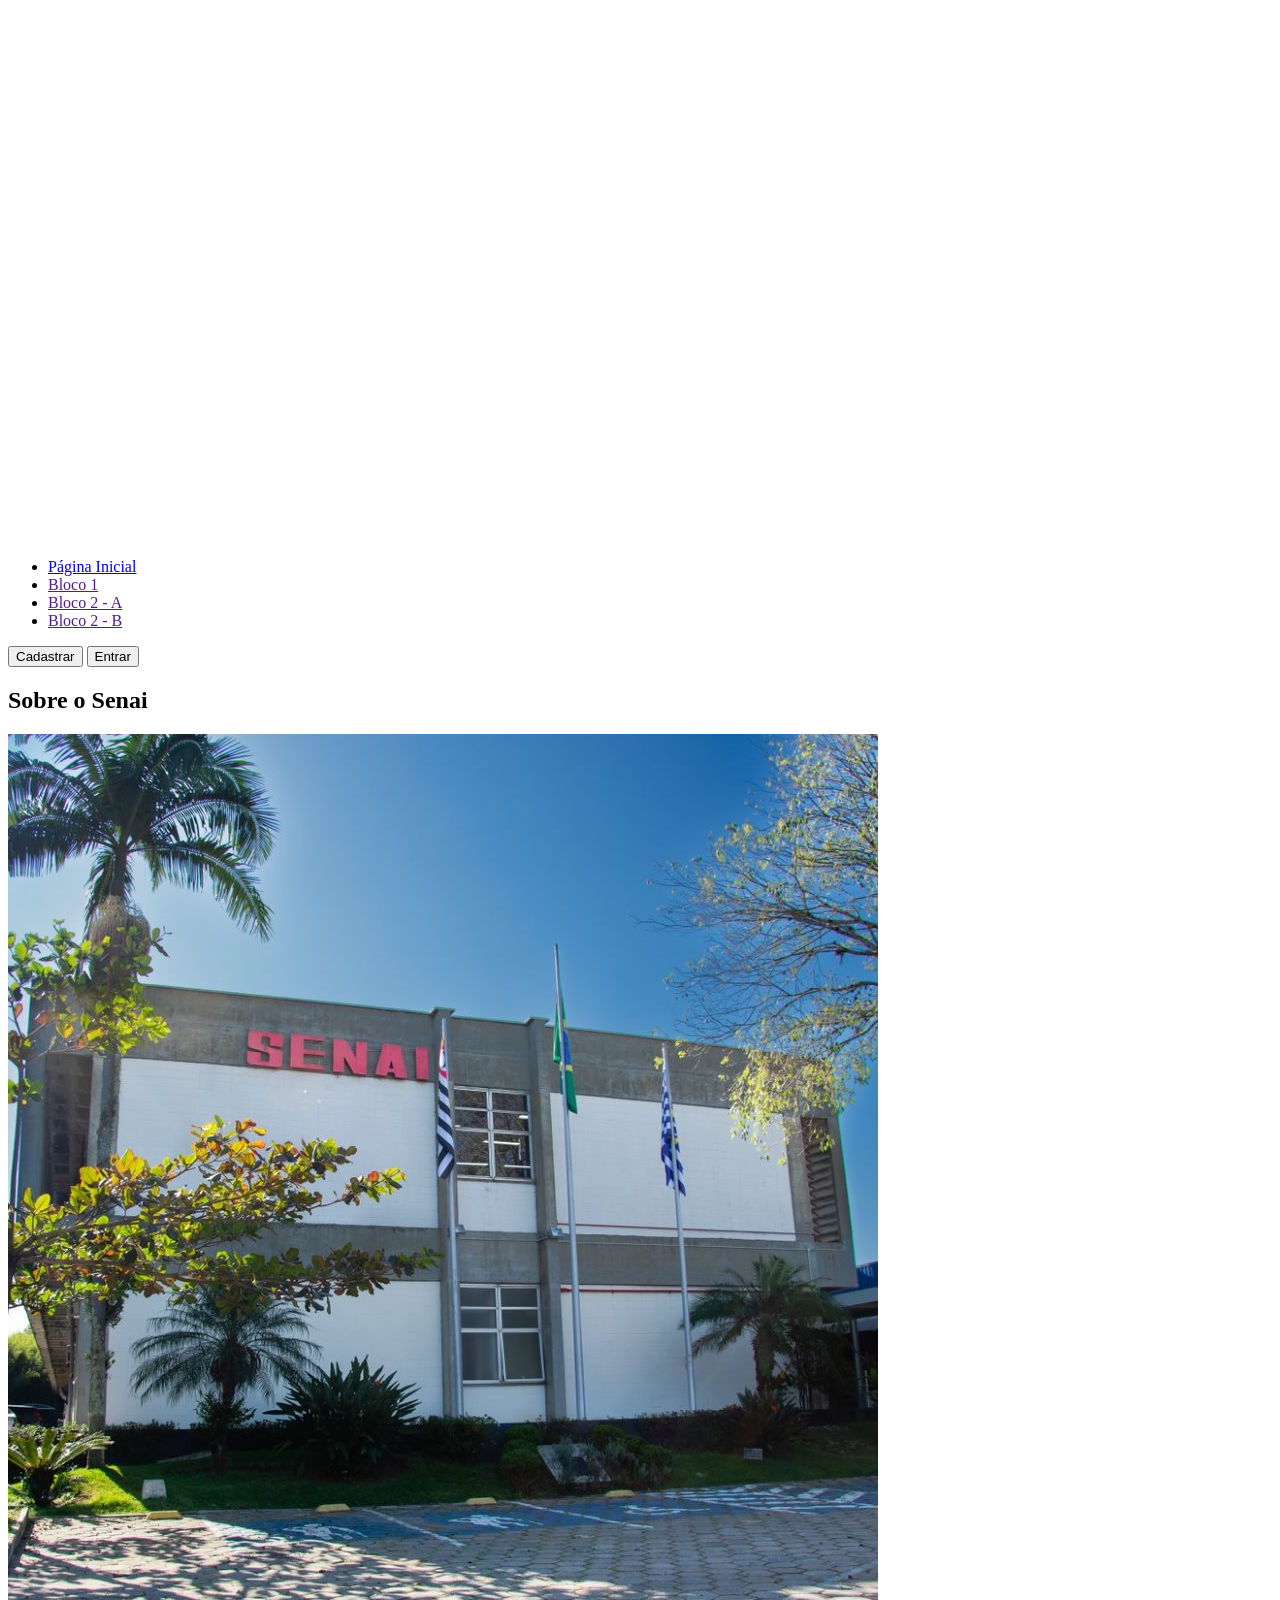
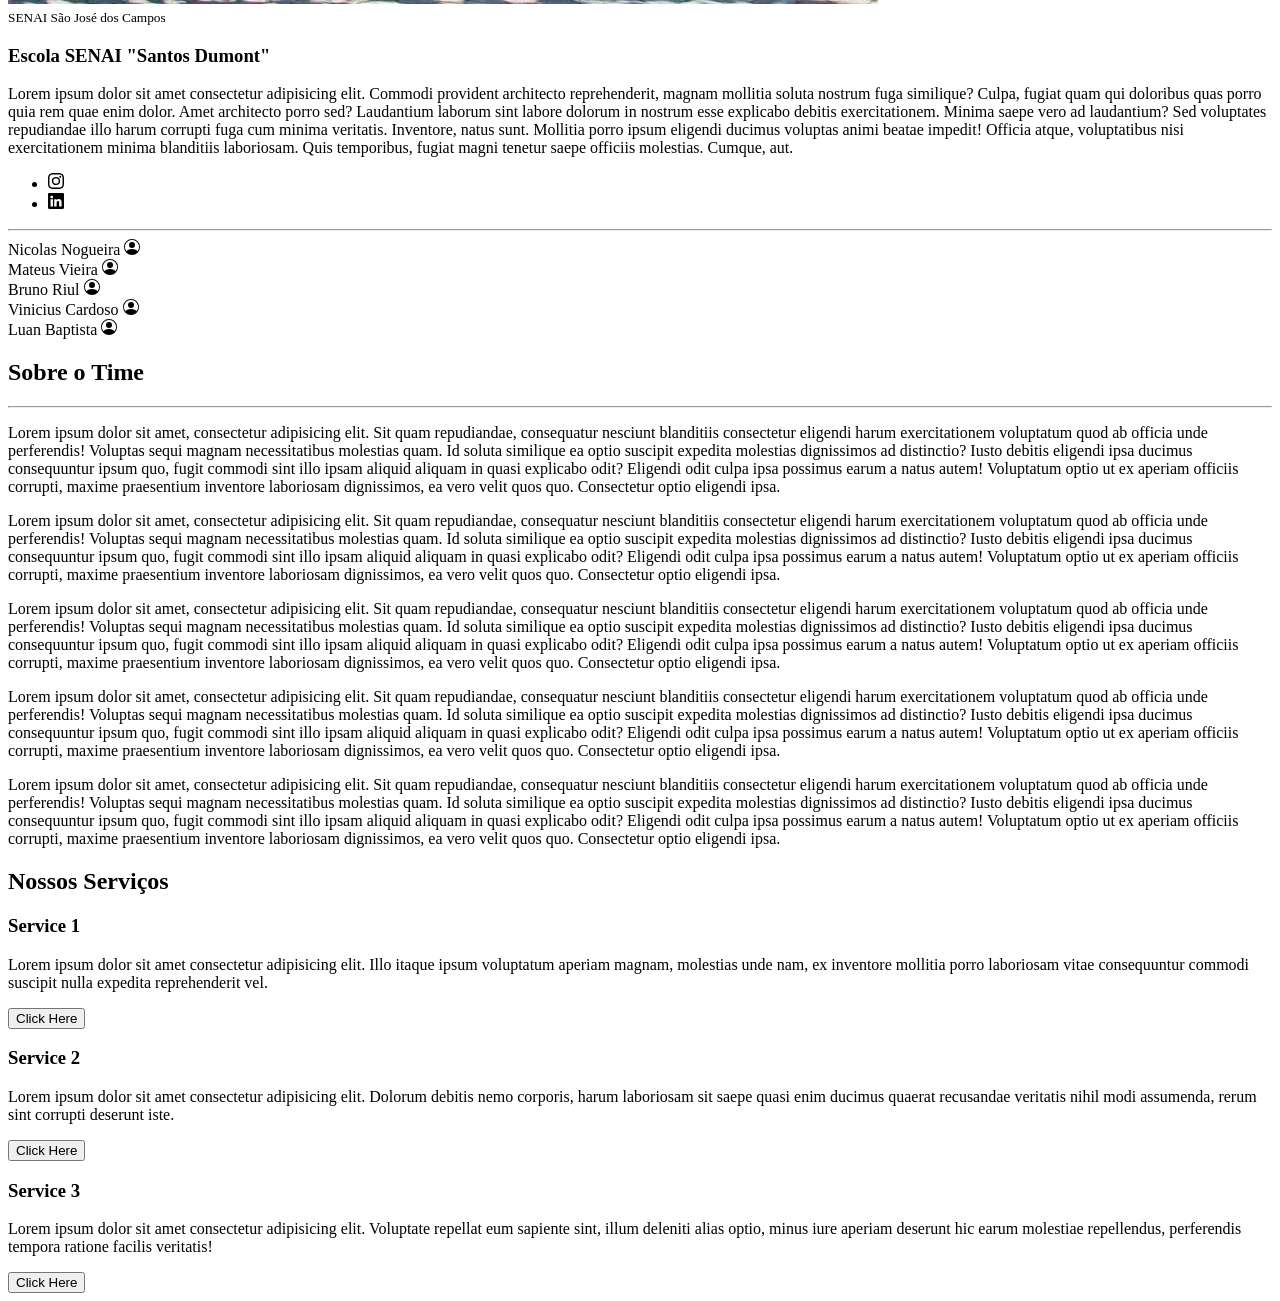
==== about.html @ b99c722b "Término da estrutura em html da página about us e index" ====
<!DOCTYPE html>
<html lang="pt-br">
<head>
    <meta charset="UTF-8">
    <meta name="viewport" content="width=device-width, initial-scale=1.0">
    <title>Sobre Nós | Inova Senai</title>
    <!-- <link rel="stylesheet" href="./assets/css/style.css"> -->
</head>
<body>
    <header>
        <div>
            <a href="./index.html">
                <img class="logo" src="./assets/img/logo_senai_branca.png" alt="logo do SENAI" title="logo do SENAI">
            </a>
        </div>
        <div>
            <ul>
                <li>
                    <a href="./index.html">Página Inicial</a>
                </li>
                <li>
                    <a href="">Bloco 1</a>
                </li>
                <li>
                    <a href="">Bloco 2 - A</a>
                </li>
                <li>
                    <a href="">Bloco 2 - B</a>
                </li>
            </ul>
        </div>
        <div>
            <button class="btn" id="cadastro">Cadastrar</button>
            <button class="btn" id="login">Entrar</button>
        </div>
    </header>
    <main>
        <section class="about">
            <div class="about-senai">
                <h2>Sobre o Senai</h2>
                <img src="./assets/img/senai.avif" alt="foto da estrutura da Escola SENAI SJC" title="foto da estrutura da Escola SENAI SJC">
            </div>
            <div class="about-content">
                <small>SENAI São José dos Campos</small>
                <h3>Escola SENAI "Santos Dumont"</h3>
                <p>Lorem ipsum dolor sit amet consectetur adipisicing elit. Commodi provident architecto reprehenderit, magnam mollitia soluta nostrum fuga similique? Culpa, fugiat quam qui doloribus quas porro quia rem quae enim dolor.
                Amet architecto porro sed? Laudantium laborum sint labore dolorum in nostrum esse explicabo debitis exercitationem. Minima saepe vero ad laudantium? Sed voluptates repudiandae illo harum corrupti fuga cum minima veritatis.
                Inventore, natus sunt. Mollitia porro ipsum eligendi ducimus voluptas animi beatae impedit! Officia atque, voluptatibus nisi exercitationem minima blanditiis laboriosam. Quis temporibus, fugiat magni tenetur saepe officiis molestias. Cumque, aut.</p>
                <div>
                    <ul>
                        <li>
                            <a href="https://www.instagram.com/senaisjc">
                                <img src="./assets/img/icons/instagram.svg" alt="link para o instagram do SENAI SJC">
                            </a>
                        </li>
                        <li>
                            <a href="">
                                <img src="./assets/img/icons/linkedin.svg" alt="link para o LinkedIn do SENAI SJC">
                            </a>
                        </li>
                    </ul>
                </div>
            </div>
        </section>
        <hr>    
        <section class="team">
            <div class="team-content">
                <div class="team-member">
                    <span class="team-name">Nicolas Nogueira</span>
                    <img src="./assets/img/icons/user.svg" class="team-photo" alt="foto do membro de time" title="Nicolas Nogueira">
                </div>
                <div class="team-member">
                    <span class="team-name">Mateus Vieira</span>
                    <img src="./assets/img/icons/user.svg" alt="foto do membro de time" title="Mateus Vieira" class="team-photo">
                </div>
                <div class="team-member">
                    <span class="team-name">Bruno Riul</span>
                    <img src="./assets/img/icons/user.svg" alt="foto do membro de time" title="Bruno Riul" class="team-photo">
                </div>
                <div class="team-member">
                    <span class="team-name">Vinicius Cardoso</span>
                    <img src="./assets/img/icons/user.svg" alt="foto do membro de time" title="Vinicius" class="team-photo">
                </div>
                <div class="team-member">
                    <span class="team-name">Luan Baptista</span>
                    <img src="./assets/img/icons/user.svg" alt="foto do membro de time" title="Luan Baptista" class="team-photo">
                </div>
            </div>
            <div>
                <h2>Sobre o Time</h2>
                <hr>
                <p>Lorem ipsum dolor sit amet, consectetur adipisicing elit. Sit quam repudiandae, consequatur nesciunt blanditiis consectetur eligendi harum exercitationem voluptatum quod ab officia unde perferendis! Voluptas sequi magnam necessitatibus molestias quam.
                Id soluta similique ea optio suscipit expedita molestias dignissimos ad distinctio? Iusto debitis eligendi ipsa ducimus consequuntur ipsum quo, fugit commodi sint illo ipsam aliquid aliquam in quasi explicabo odit?
                Eligendi odit culpa ipsa possimus earum a natus autem! Voluptatum optio ut ex aperiam officiis corrupti, maxime praesentium inventore laboriosam dignissimos, ea vero velit quos quo. Consectetur optio eligendi ipsa.</p>
                <p>Lorem ipsum dolor sit amet, consectetur adipisicing elit. Sit quam repudiandae, consequatur nesciunt blanditiis consectetur eligendi harum exercitationem voluptatum quod ab officia unde perferendis! Voluptas sequi magnam necessitatibus molestias quam.
                Id soluta similique ea optio suscipit expedita molestias dignissimos ad distinctio? Iusto debitis eligendi ipsa ducimus consequuntur ipsum quo, fugit commodi sint illo ipsam aliquid aliquam in quasi explicabo odit?
                Eligendi odit culpa ipsa possimus earum a natus autem! Voluptatum optio ut ex aperiam officiis corrupti, maxime praesentium inventore laboriosam dignissimos, ea vero velit quos quo. Consectetur optio eligendi ipsa.</p>
                <p>Lorem ipsum dolor sit amet, consectetur adipisicing elit. Sit quam repudiandae, consequatur nesciunt blanditiis consectetur eligendi harum exercitationem voluptatum quod ab officia unde perferendis! Voluptas sequi magnam necessitatibus molestias quam.
                Id soluta similique ea optio suscipit expedita molestias dignissimos ad distinctio? Iusto debitis eligendi ipsa ducimus consequuntur ipsum quo, fugit commodi sint illo ipsam aliquid aliquam in quasi explicabo odit?
                Eligendi odit culpa ipsa possimus earum a natus autem! Voluptatum optio ut ex aperiam officiis corrupti, maxime praesentium inventore laboriosam dignissimos, ea vero velit quos quo. Consectetur optio eligendi ipsa.</p>
                <p>Lorem ipsum dolor sit amet, consectetur adipisicing elit. Sit quam repudiandae, consequatur nesciunt blanditiis consectetur eligendi harum exercitationem voluptatum quod ab officia unde perferendis! Voluptas sequi magnam necessitatibus molestias quam.
                Id soluta similique ea optio suscipit expedita molestias dignissimos ad distinctio? Iusto debitis eligendi ipsa ducimus consequuntur ipsum quo, fugit commodi sint illo ipsam aliquid aliquam in quasi explicabo odit?
                Eligendi odit culpa ipsa possimus earum a natus autem! Voluptatum optio ut ex aperiam officiis corrupti, maxime praesentium inventore laboriosam dignissimos, ea vero velit quos quo. Consectetur optio eligendi ipsa.</p>
                <p>Lorem ipsum dolor sit amet, consectetur adipisicing elit. Sit quam repudiandae, consequatur nesciunt blanditiis consectetur eligendi harum exercitationem voluptatum quod ab officia unde perferendis! Voluptas sequi magnam necessitatibus molestias quam.
                Id soluta similique ea optio suscipit expedita molestias dignissimos ad distinctio? Iusto debitis eligendi ipsa ducimus consequuntur ipsum quo, fugit commodi sint illo ipsam aliquid aliquam in quasi explicabo odit?
                Eligendi odit culpa ipsa possimus earum a natus autem! Voluptatum optio ut ex aperiam officiis corrupti, maxime praesentium inventore laboriosam dignissimos, ea vero velit quos quo. Consectetur optio eligendi ipsa.</p>
            </div>
        </section>
        <section class="">
            <h2>Nossos Serviços</h2>
            <div>
                <h3>Service 1</h3>
                <p>Lorem ipsum dolor sit amet consectetur adipisicing elit. Illo itaque ipsum voluptatum aperiam magnam, molestias unde nam, ex inventore mollitia porro laboriosam vitae consequuntur commodi suscipit nulla expedita reprehenderit vel.</p>
                <button>Click Here</button>
            </div>
            <div>
                <h3>Service 2</h3>
                <p>Lorem ipsum dolor sit amet consectetur adipisicing elit. Dolorum debitis nemo corporis, harum laboriosam sit saepe quasi enim ducimus quaerat recusandae veritatis nihil modi assumenda, rerum sint corrupti deserunt iste.</p>
                <button>Click Here</button>
            </div>
            <div>
                <h3>Service 3</h3>
                <p>Lorem ipsum dolor sit amet consectetur adipisicing elit. Voluptate repellat eum sapiente sint, illum deleniti alias optio, minus iure aperiam deserunt hic earum molestiae repellendus, perferendis tempora ratione facilis veritatis!</p>
                <button>Click Here</button>
            </div>
        </section>
    </main>
    <footer>

    </footer>
</body>
</html>
---- assets/css/style.css ----
@import url('./reset.css');
@import url('./header.css');
@import url('./about.css')
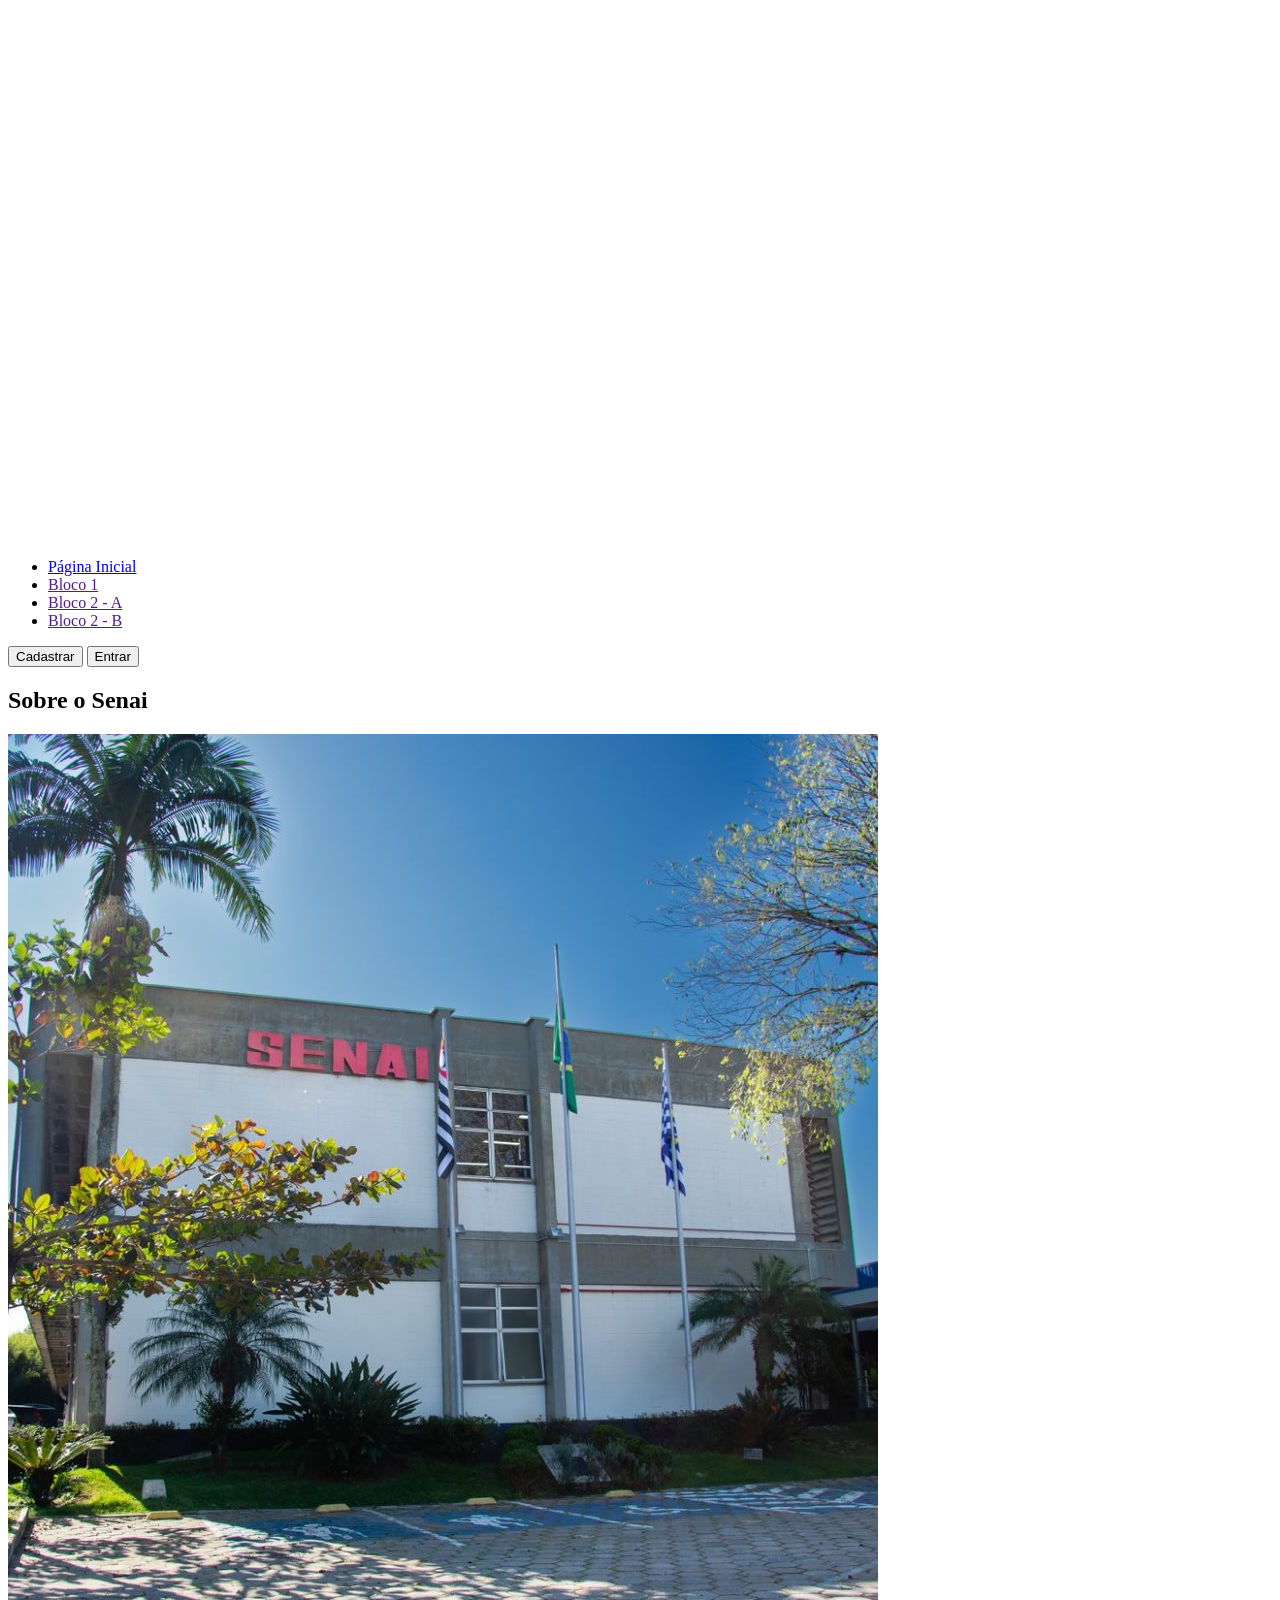
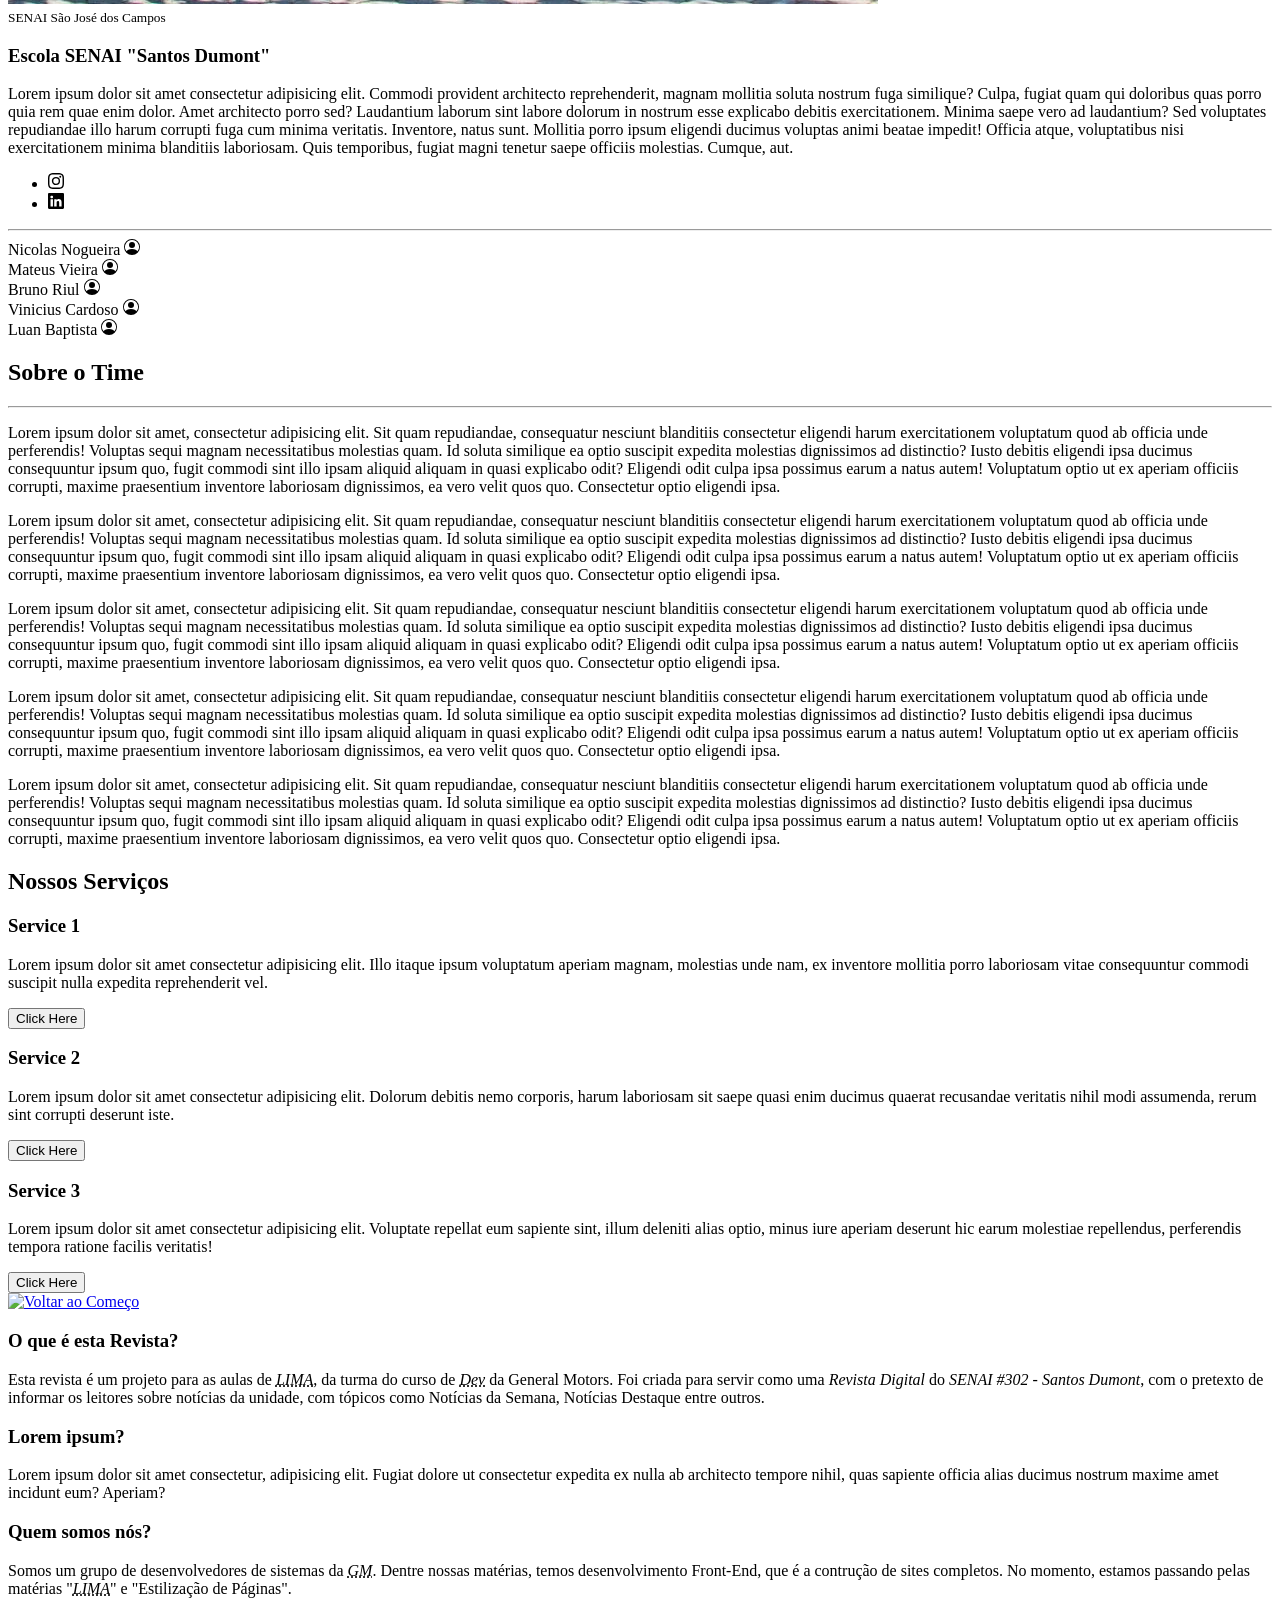
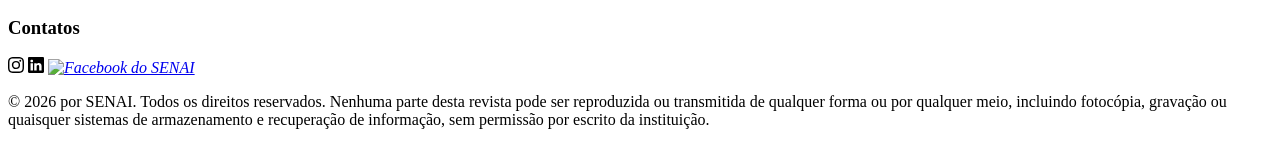
==== commit 4373c24a: "Adição do footer em todas as páginas já produzidas" ====
--- a/about.html
+++ b/about.html
@@ -126,7 +126,49 @@
         </section>
     </main>
     <footer>
+        <!-- Teste de Footer -->
+        <div class="footer_content" id="conteudo_footer">
+            <!-- Logo -->
+            <div class="logo" id="footer_logo">
+                <a href="https://www.sp.senai.br/unidade/saojosedoscampos/" target="_blank">
+                        <img src="./assets/img/logo_senai_nova.png" alt="Voltar ao Começo">
+                </a>
+            </div>
+            <!-- EXplicação -->
+            <div class="footer_explicacao" id="explicacao">
+                <div class="footer_explicacao_area" id="oq_e_revista">
+                    <h3>O que é esta Revista?</h3>
+                <p>Esta revista é um projeto para as aulas de
+                    <dfn><abbr title="Linguagens de Marcação">LIMA</abbr></dfn>, da turma do curso de <dfn><abbr title="Desenvolvimento de Sistemas">Dev</abbr></dfn> da General Motors. Foi criada para servir como uma <i>Revista Digital</i> do <i>SENAI #302 - Santos Dumont</i>, com o pretexto de informar os leitores sobre notícias da unidade, com tópicos como Notícias da Semana, Notícias Destaque entre outros.
+                </p>
+                </div>
+                <div class="footer_explicacao_area" id="lorem">
+                    <h3>
+                    Lorem ipsum?
+                    </h3>
+                    <p>Lorem ipsum dolor sit amet consectetur, adipisicing elit. Fugiat dolore ut consectetur expedita ex nulla ab architecto tempore nihil, quas sapiente officia alias ducimus nostrum maxime amet incidunt eum? Aperiam?</p>
+                </div>
+            </div>
+            <!-- Quem Somos?? -->
+            <div class="footer_sobre_nos" id="sobre_nos">
+                <div class="footer_sobre_nos_area" id="quem_somos">
+                    <h3>Quem somos nós?</h3>
+                    <p>Somos um grupo de desenvolvedores de sistemas da <dfn><abbr title="General Motors">GM</abbr></dfn>. Dentre nossas matérias, temos desenvolvimento Front-End, que é a contrução de sites completos. No momento, estamos passando pelas matérias "<dfn><abbr title="Linguagens de Marcação">LIMA</abbr></dfn>" e "Estilização de Páginas".</p> 
+                </div>              
+                <div class="footer_sobre_nos_area" id="contatos">
+                    <h3>Contatos</h3></a>
+                    <address>
+                        <a href="https://www.instagram.com/senaisjc/" target="_blank"><img id="img_insta" src="./assets/img/icons/instagram.svg" alt="Rede Social Principal do SENAI"></a>
+                        <a href="https://www.linkedin.com/company/senai-nacional/?originalSubdomain=br" target="_blank"><img id="img_linkedin" src="./assets/img/icons/linkedin.svg" alt="Linkedin do SENAI"></a>
+                        <a href="https://www.facebook.com/senaisp.sjcampos/" target="_blank"><img src="./assets/img/icons/facebok.svg" alt="Facebook do SENAI"></a>
+                    </address>
+                </div>
+            </div>
+        </div>
 
+        <div class="footer_direitos_reservados" id="direitos_reservados">
+                <p>© 2026 por SENAI. Todos os direitos reservados. Nenhuma parte desta revista pode ser reproduzida ou transmitida de qualquer forma ou por qualquer meio, incluindo fotocópia, gravação ou quaisquer sistemas de armazenamento e recuperação de informação, sem permissão por escrito da instituição.</p>
+        </div>
     </footer>
 </body>
 </html>
--- a/assets/css/style.css
+++ b/assets/css/style.css
@@ -1,4 +1,8 @@
 @import url('./reset.css');
 @import url('./header.css');
-@import url('./about.css')
+@import url('./about.css');
+@import url('./contatos.css');
 
+body{
+    background-color: gray;
+}
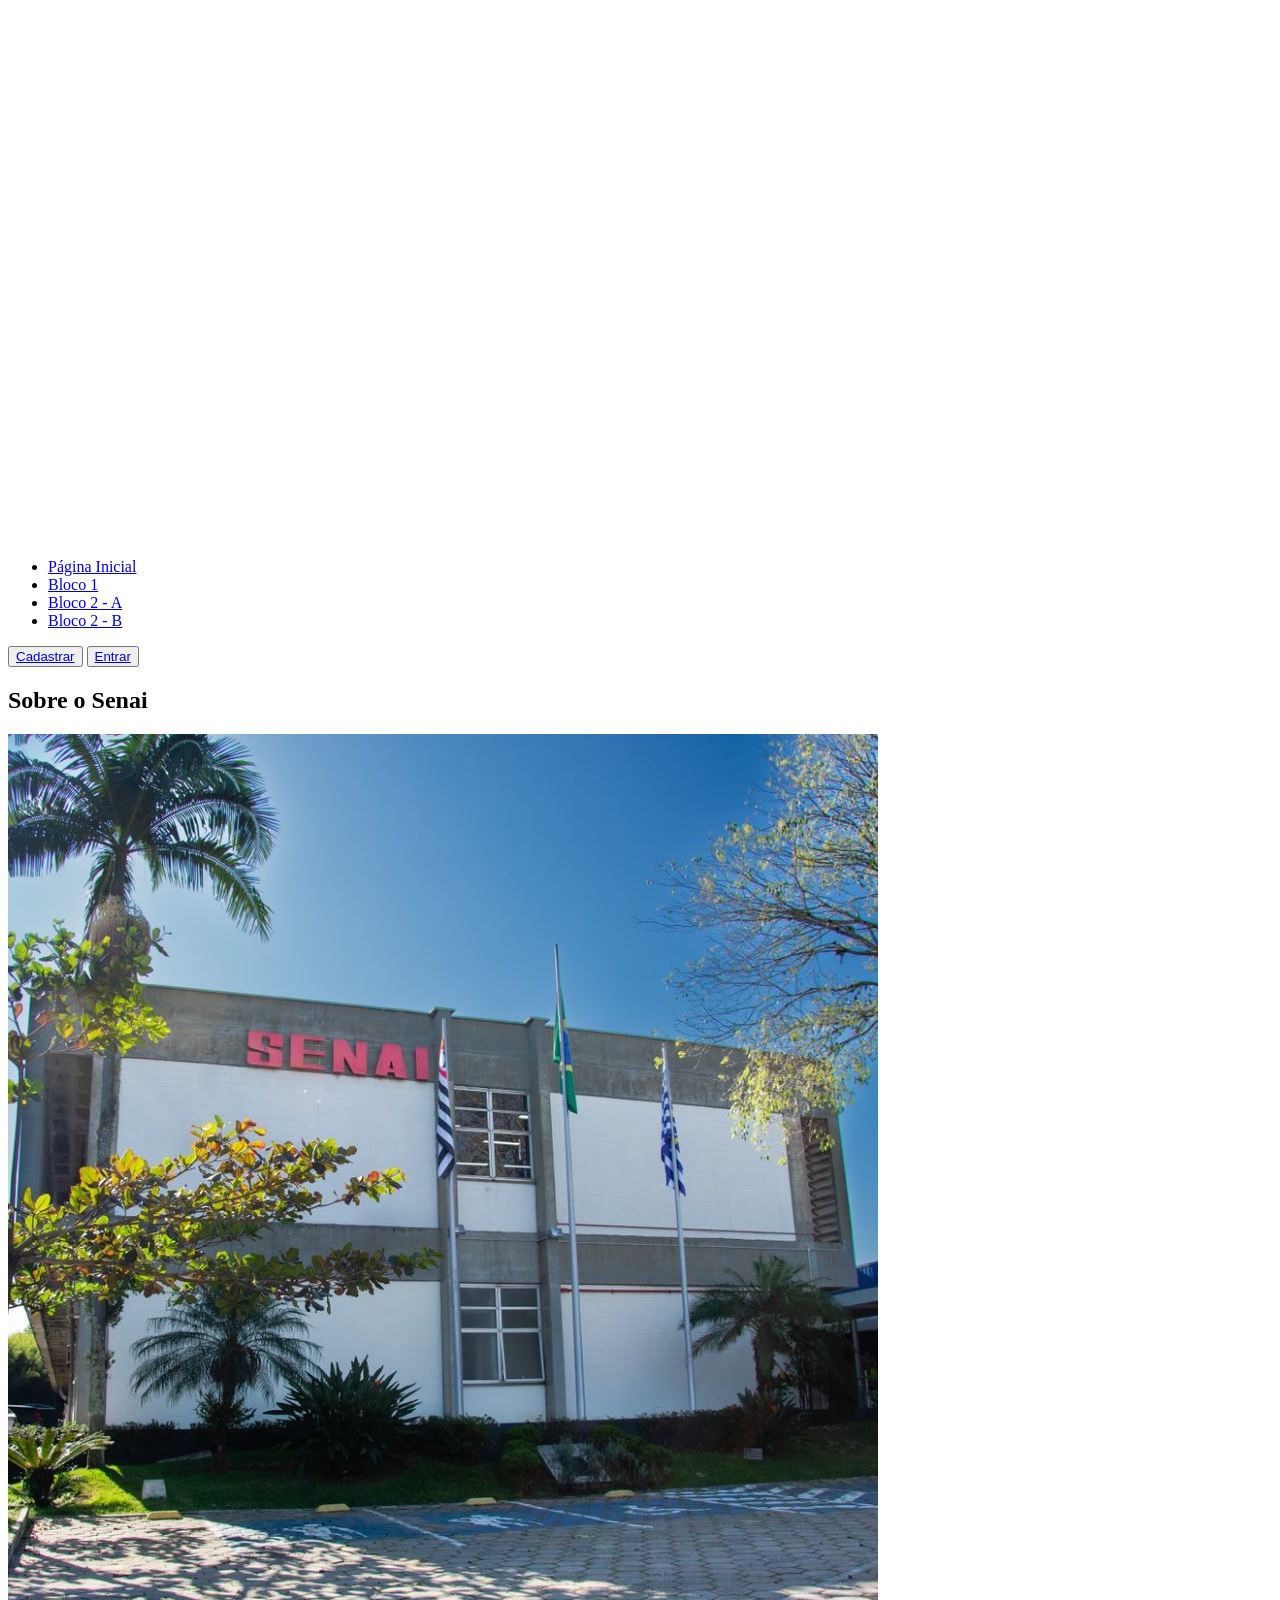
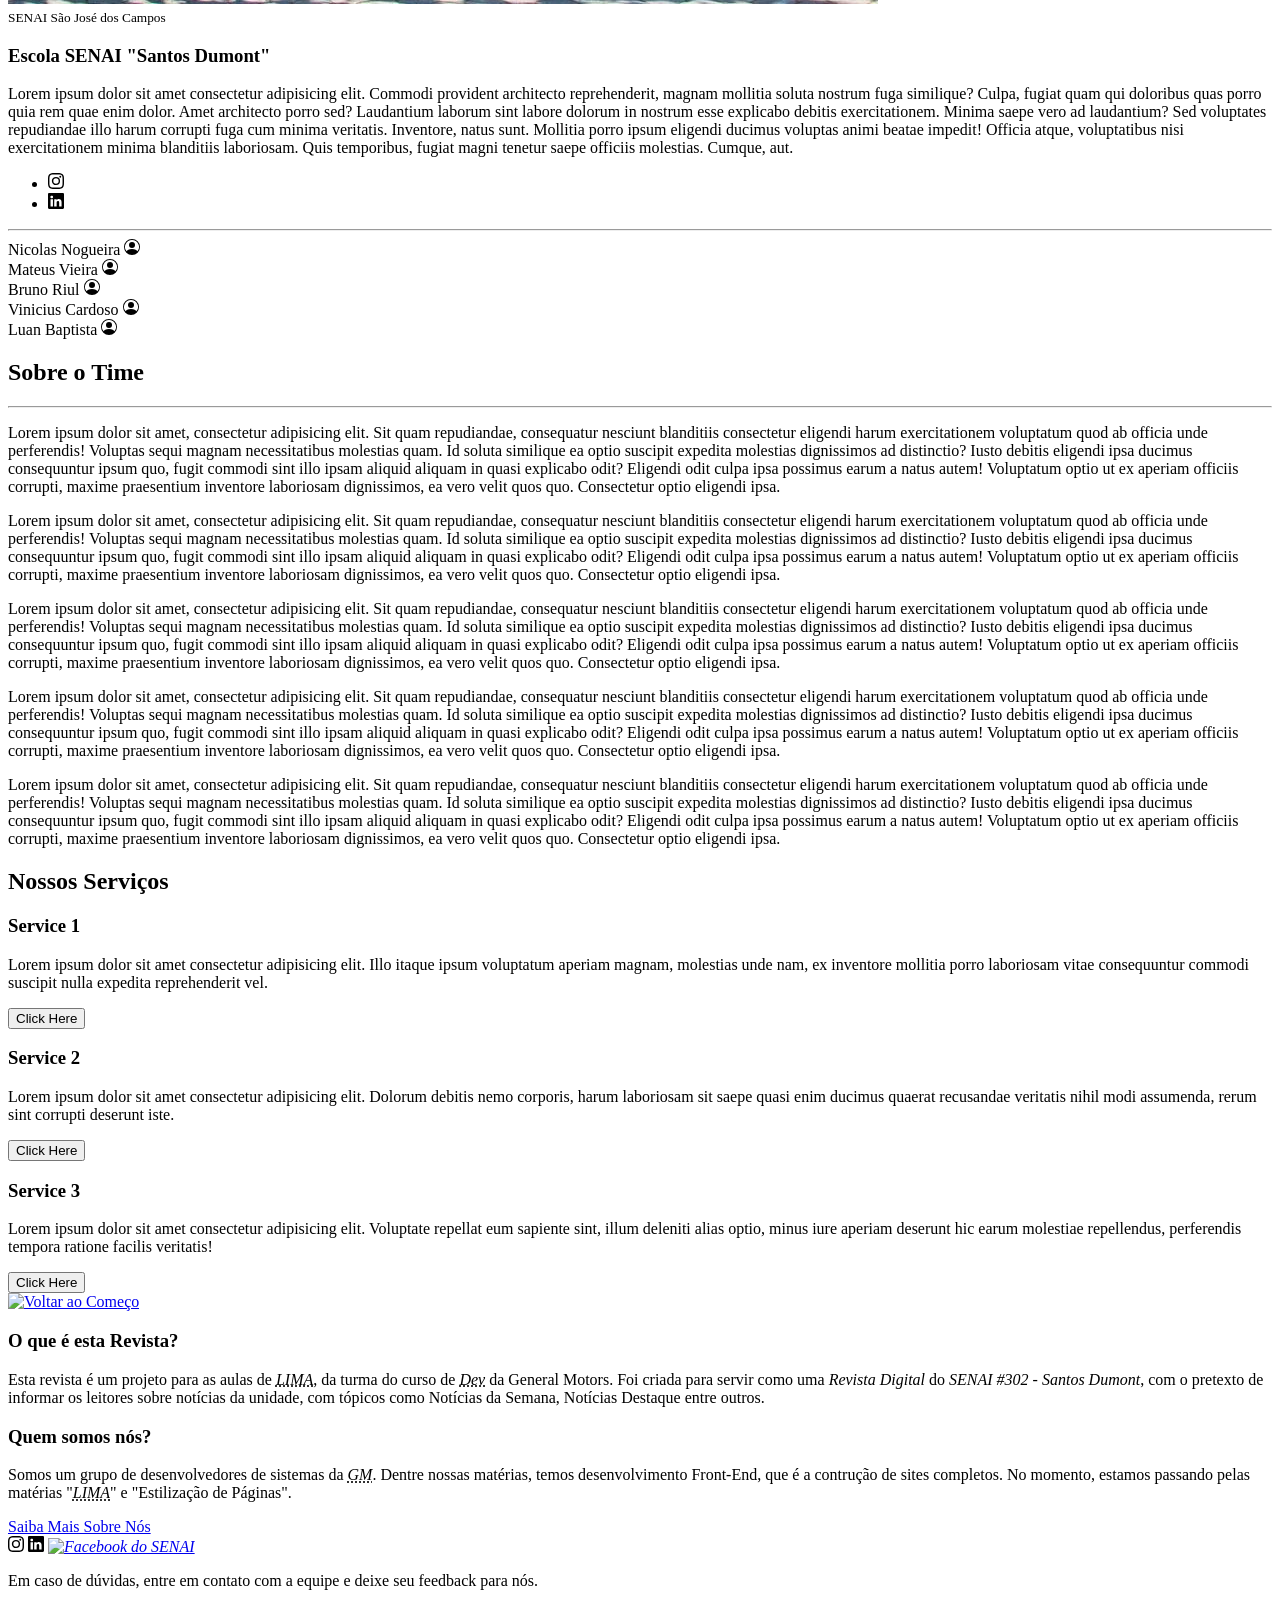
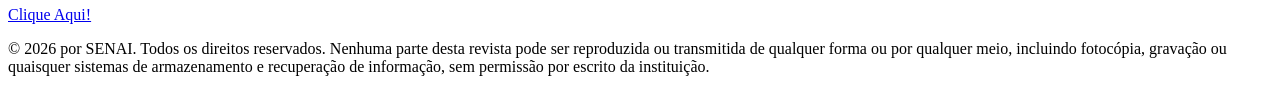
==== commit ccdd9c37: "Término dos reajustes - adição das páginas para separação entre os blocos existentes no Senai - remo" ====
--- a/about.html
+++ b/about.html
@@ -4,7 +4,6 @@
     <meta charset="UTF-8">
     <meta name="viewport" content="width=device-width, initial-scale=1.0">
     <title>Sobre Nós | Inova Senai</title>
-    <!-- <link rel="stylesheet" href="./assets/css/style.css"> -->
 </head>
 <body>
     <header>
@@ -19,19 +18,23 @@
                     <a href="./index.html">Página Inicial</a>
                 </li>
                 <li>
-                    <a href="">Bloco 1</a>
+                    <a href="./bloco_1.html">Bloco 1</a>
                 </li>
                 <li>
-                    <a href="">Bloco 2 - A</a>
+                    <a href="./bloco_2.html">Bloco 2 - A</a>
                 </li>
                 <li>
-                    <a href="">Bloco 2 - B</a>
+                    <a href="./bloco_3.html">Bloco 2 - B</a>
                 </li>
             </ul>
         </div>
         <div>
-            <button class="btn" id="cadastro">Cadastrar</button>
-            <button class="btn" id="login">Entrar</button>
+            <button>
+                <a class="btn btn-cadastro" id="cadastro" href="./login.html">Cadastrar</a>
+            </button>
+            <button>
+                <a class="btn btn-login" id="login" href="./login.html">Entrar</a>
+            </button>
         </div>
     </header>
     <main>
@@ -54,7 +57,7 @@
                             </a>
                         </li>
                         <li>
-                            <a href="">
+                            <a href="https://www.linkedin.com/company/senai-nacional/?originalSubdomain=br">
                                 <img src="./assets/img/icons/linkedin.svg" alt="link para o LinkedIn do SENAI SJC">
                             </a>
                         </li>
@@ -106,7 +109,7 @@
                 Eligendi odit culpa ipsa possimus earum a natus autem! Voluptatum optio ut ex aperiam officiis corrupti, maxime praesentium inventore laboriosam dignissimos, ea vero velit quos quo. Consectetur optio eligendi ipsa.</p>
             </div>
         </section>
-        <section class="">
+        <section class="servicos">
             <h2>Nossos Serviços</h2>
             <div>
                 <h3>Service 1</h3>
@@ -126,48 +129,37 @@
         </section>
     </main>
     <footer>
-        <!-- Teste de Footer -->
-        <div class="footer_content" id="conteudo_footer">
-            <!-- Logo -->
-            <div class="logo" id="footer_logo">
-                <a href="https://www.sp.senai.br/unidade/saojosedoscampos/" target="_blank">
-                        <img src="./assets/img/logo_senai_nova.png" alt="Voltar ao Começo">
-                </a>
-            </div>
-            <!-- EXplicação -->
-            <div class="footer_explicacao" id="explicacao">
-                <div class="footer_explicacao_area" id="oq_e_revista">
+        <div class="footer-content">
+            <a href="https://www.sp.senai.br/unidade/saojosedoscampos/" target="_blank">
+                <img class="footer-logo" src="./assets/img/logo_senai_nova.png" alt="Voltar ao Começo">
+            </a>
+            <div class="footer-explicacao">
+                <div class="footer-explicacao sobre-area">
                     <h3>O que é esta Revista?</h3>
-                <p>Esta revista é um projeto para as aulas de
-                    <dfn><abbr title="Linguagens de Marcação">LIMA</abbr></dfn>, da turma do curso de <dfn><abbr title="Desenvolvimento de Sistemas">Dev</abbr></dfn> da General Motors. Foi criada para servir como uma <i>Revista Digital</i> do <i>SENAI #302 - Santos Dumont</i>, com o pretexto de informar os leitores sobre notícias da unidade, com tópicos como Notícias da Semana, Notícias Destaque entre outros.
-                </p>
-                </div>
-                <div class="footer_explicacao_area" id="lorem">
-                    <h3>
-                    Lorem ipsum?
-                    </h3>
-                    <p>Lorem ipsum dolor sit amet consectetur, adipisicing elit. Fugiat dolore ut consectetur expedita ex nulla ab architecto tempore nihil, quas sapiente officia alias ducimus nostrum maxime amet incidunt eum? Aperiam?</p>
+                    <p>Esta revista é um projeto para as aulas de
+                        <dfn><abbr title="Linguagens de Marcação">LIMA</abbr></dfn>, da turma do curso de <dfn><abbr title="Desenvolvimento de Sistemas">Dev</abbr></dfn> da General Motors. Foi criada para servir como uma <i>Revista Digital</i> do <i>SENAI #302 - Santos Dumont</i>, com o pretexto de informar os leitores sobre notícias da unidade, com tópicos como Notícias da Semana, Notícias Destaque entre outros.
+                    </p>
                 </div>
             </div>
-            <!-- Quem Somos?? -->
-            <div class="footer_sobre_nos" id="sobre_nos">
-                <div class="footer_sobre_nos_area" id="quem_somos">
+            <div class="footer-about_us">
+                <div class="footer-about_us sobre-nos">
                     <h3>Quem somos nós?</h3>
-                    <p>Somos um grupo de desenvolvedores de sistemas da <dfn><abbr title="General Motors">GM</abbr></dfn>. Dentre nossas matérias, temos desenvolvimento Front-End, que é a contrução de sites completos. No momento, estamos passando pelas matérias "<dfn><abbr title="Linguagens de Marcação">LIMA</abbr></dfn>" e "Estilização de Páginas".</p> 
+                    <p>Somos um grupo de desenvolvedores de sistemas da <dfn><abbr title="General Motors">GM</abbr></dfn>. Dentre nossas matérias, temos desenvolvimento Front-End, que é a contrução de sites completos. No momento, estamos passando pelas matérias "<dfn><abbr title="Linguagens de Marcação">LIMA</abbr></dfn>" e "Estilização de Páginas".</p>
+                    <a href="./about.html" class="btn btn-more">Saiba Mais Sobre Nós</a>
                 </div>              
-                <div class="footer_sobre_nos_area" id="contatos">
-                    <h3>Contatos</h3></a>
+                <div class="footer-about_us contato">
                     <address>
                         <a href="https://www.instagram.com/senaisjc/" target="_blank"><img id="img_insta" src="./assets/img/icons/instagram.svg" alt="Rede Social Principal do SENAI"></a>
                         <a href="https://www.linkedin.com/company/senai-nacional/?originalSubdomain=br" target="_blank"><img id="img_linkedin" src="./assets/img/icons/linkedin.svg" alt="Linkedin do SENAI"></a>
                         <a href="https://www.facebook.com/senaisp.sjcampos/" target="_blank"><img src="./assets/img/icons/facebok.svg" alt="Facebook do SENAI"></a>
                     </address>
+                    <p>Em caso de dúvidas, entre em contato com a equipe e deixe seu feedback para nós.</p>
+                    <a href="./contatos.html" class="btn">Clique Aqui!</a>
                 </div>
             </div>
         </div>
-
-        <div class="footer_direitos_reservados" id="direitos_reservados">
-                <p>© 2026 por SENAI. Todos os direitos reservados. Nenhuma parte desta revista pode ser reproduzida ou transmitida de qualquer forma ou por qualquer meio, incluindo fotocópia, gravação ou quaisquer sistemas de armazenamento e recuperação de informação, sem permissão por escrito da instituição.</p>
+        <div class="direitos-reservados">
+            <p>© 2026 por SENAI. Todos os direitos reservados. Nenhuma parte desta revista pode ser reproduzida ou transmitida de qualquer forma ou por qualquer meio, incluindo fotocópia, gravação ou quaisquer sistemas de armazenamento e recuperação de informação, sem permissão por escrito da instituição.</p>
         </div>
     </footer>
 </body>
